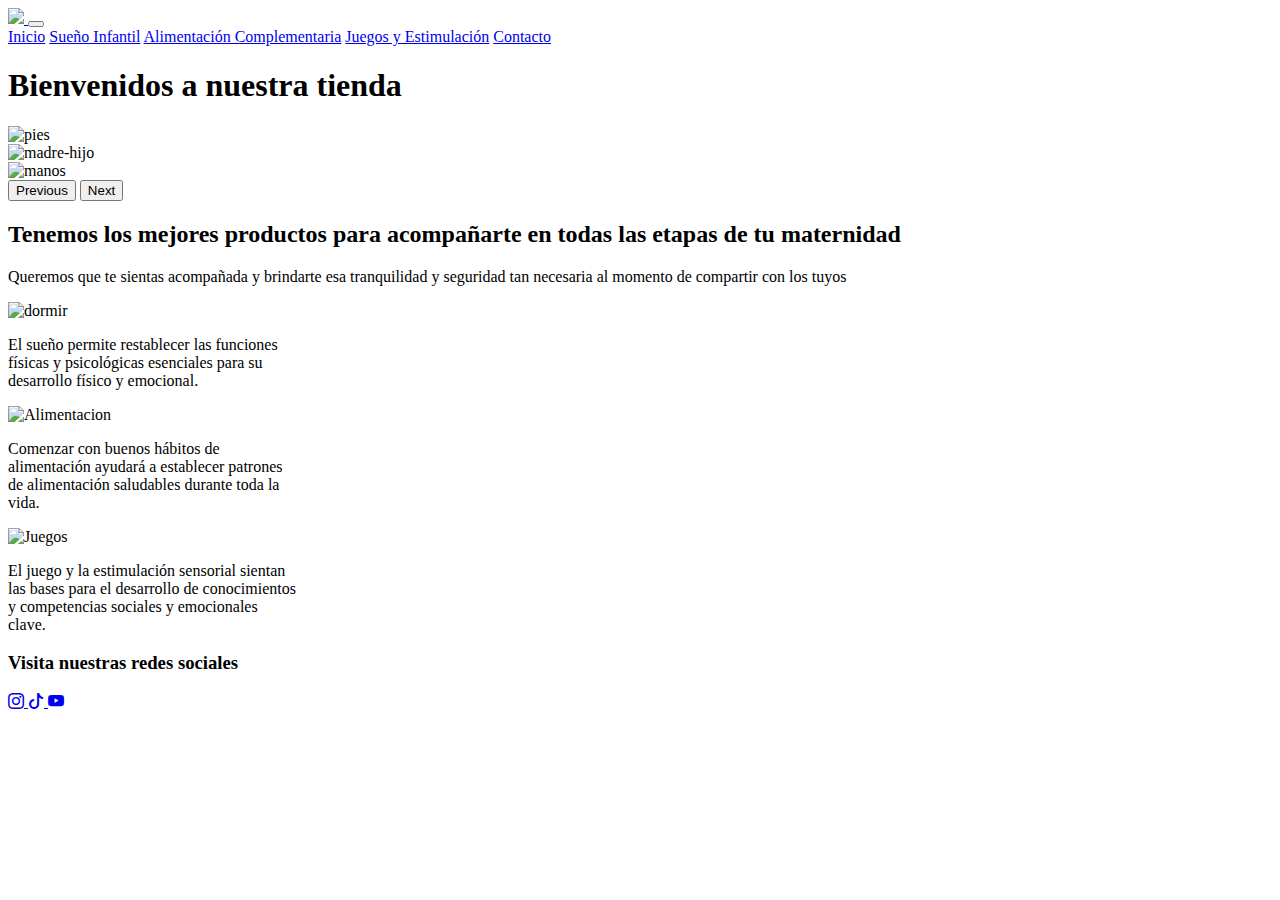
==== index.html @ 9fdf4321 "Iniciando html segunda entrega" ====
<!DOCTYPE html>
<html lang="en">
<head>
        <meta charset="UTF-8">
        <meta name="viewport" content="width=device-width, initial-scale=1.0">
        <link href="https://cdn.jsdelivr.net/npm/bootstrap@5.3.2/dist/css/bootstrap.min.css" rel="stylesheet" integrity="sha384-T3c6CoIi6uLrA9TneNEoa7RxnatzjcDSCmG1MXxSR1GAsXEV/Dwwykc2MPK8M2HN" crossorigin="anonymous">
        <link rel="stylesheet" href="https://cdn.jsdelivr.net/npm/bootstrap-icons@1.10.5/font/bootstrap-icons.css">
        <link rel="stylesheet" href="../css/styles.css">
        <title>Criando con amor</title>
</head>
<body>
    <header>
        <nav class="navbar navbar-expand-lg">
            <div class="container-fluid">
                <a class="navbar-brand" href="index.html">
                    <img class="logo" src="img/logo2.png">
                </a>
                <button class="navbar-toggler" type="button" data-bs-toggle="collapse" data-bs-target="#navbarNavAltMarkup" aria-controls="navbarNavAltMarkup" aria-expanded="false" aria-label="Toggle navigation">
                <span class="navbar-toggler-icon"></span>
                </button>
                <div class="collapse navbar-collapse" id="navbarNavAltMarkup">
                    <div class="navbar-nav">
                        <a class="nav-link active" aria-current="page" href="index.html">Inicio</a>
                        <a class="nav-link" href="../pre-entrega-2/pages/sueno-infantil.html">Sueño Infantil</a>
                        <a class="nav-link" href="../pre-entrega-2/pages/alimentación-complementaria.html">Alimentación Complementaria</a>
                        <a class="nav-link" href="../pre-entrega-2/pages/juego-estimulacion.html">Juegos y Estimulación</a>
                        <a class="nav-link" href="../pre-entrega-2/pages/contacto.html">Contacto</a>
                    </div>
                </div>
            </div>
        </nav>
    </header>

    <section class="my-5">
        <h1 class="my-5 text-center">Bienvenidos a nuestra tienda</h1>
        <div id="carouselExampleFade" class="carousel slide carousel-fade mx-auto">
            <div class="carousel-inner">
                <div class="carousel-item active">
                    <img src="img/portada.jpg" class="d-block w-100" alt="pies">
                </div>
                <div class="carousel-item">
                    <img src="img/portada2.jpg" class="d-block w-100" alt="madre-hijo">
                </div>
                <div class="carousel-item">
                    <img src="img/portada3.jpg" class="d-block w-100" alt="manos">
                </div>
            </div>
            <button class="carousel-control-prev" type="button" data-bs-target="#carouselExampleFade" data-bs-slide="prev">
                <span class="carousel-control-prev-icon" aria-hidden="true"></span>
                <span class="visually-hidden">Previous</span>
            </button>
            <button class="carousel-control-next" type="button" data-bs-target="#carouselExampleFade" data-bs-slide="next">
                <span class="carousel-control-next-icon" aria-hidden="true"></span>
                <span class="visually-hidden">Next</span>
            </button>
        </div>
    </section>

    <section class="container my-5">
            <h2 class="text-center">Tenemos los mejores productos para acompañarte en todas las etapas de tu maternidad</h2>
            <p class="text-center">Queremos que te sientas acompañada y brindarte esa tranquilidad y seguridad tan necesaria al momento de compartir con los tuyos</p>
    
            <div class="container-cards">
                <!-- CARD 1 -->
                <div class="card" style="width: 18rem;">
                    <img src="img/dormir-inicio.jpg" class="card-img-top" alt="dormir">
                    <div class="card-body">
                        <p class="card-text">El sueño permite restablecer las funciones físicas y psicológicas esenciales para su desarrollo físico y emocional.</p>
                    </div>
                </div>
    
                <!-- CARD 2 -->
                <div class="card" style="width: 18rem;">
                    <img src="img/comida-inicio.jpg" class="card-img-top" alt="Alimentacion">
                    <div class="card-body">
                        <p class="card-text">Comenzar con buenos hábitos de alimentación ayudará a establecer patrones de alimentación saludables durante toda la vida.</p>
                    </div>
                </div>
    
                <!-- CARD 3 -->
                <div class="card" style="width: 18rem;">
                    <img src="img/juego-inicio.jpg" class="card-img-top" alt="Juegos">
                    <div class="card-body">
                        <p class="card-text">El juego y la estimulación sensorial sientan las bases para el desarrollo de conocimientos y competencias sociales y emocionales clave.</p>
                    </div>
                </div>
            </div>
    </section>
    

    <footer>
        <h3 class="text-center">Visita nuestras redes sociales</h3>

        <div class="redes d-flex justify-content-center">
            <a href="https://www.instagram.com" target="_blank" class="me-5">
                <i class="bi bi-instagram"></i>
            </a>

            <a href="https://www.tiktok.com" target="_blank" class="me-5">
                <i class="bi bi-tiktok"></i>
            </a>

            <a href="https://www.youtube.com" target="_blank">
                <i class="bi bi-youtube"></i>
            </a>
        </div>
    </footer>

    <script src="https://cdn.jsdelivr.net/npm/bootstrap@5.3.2/dist/js/bootstrap.bundle.min.js" integrity="sha384-C6RzsynM9kWDrMNeT87bh95OGNyZPhcTNXj1NW7RuBCsyN/o0jlpcV8Qyq46cDfL" crossorigin="anonymous"></script>
</body>
</html>
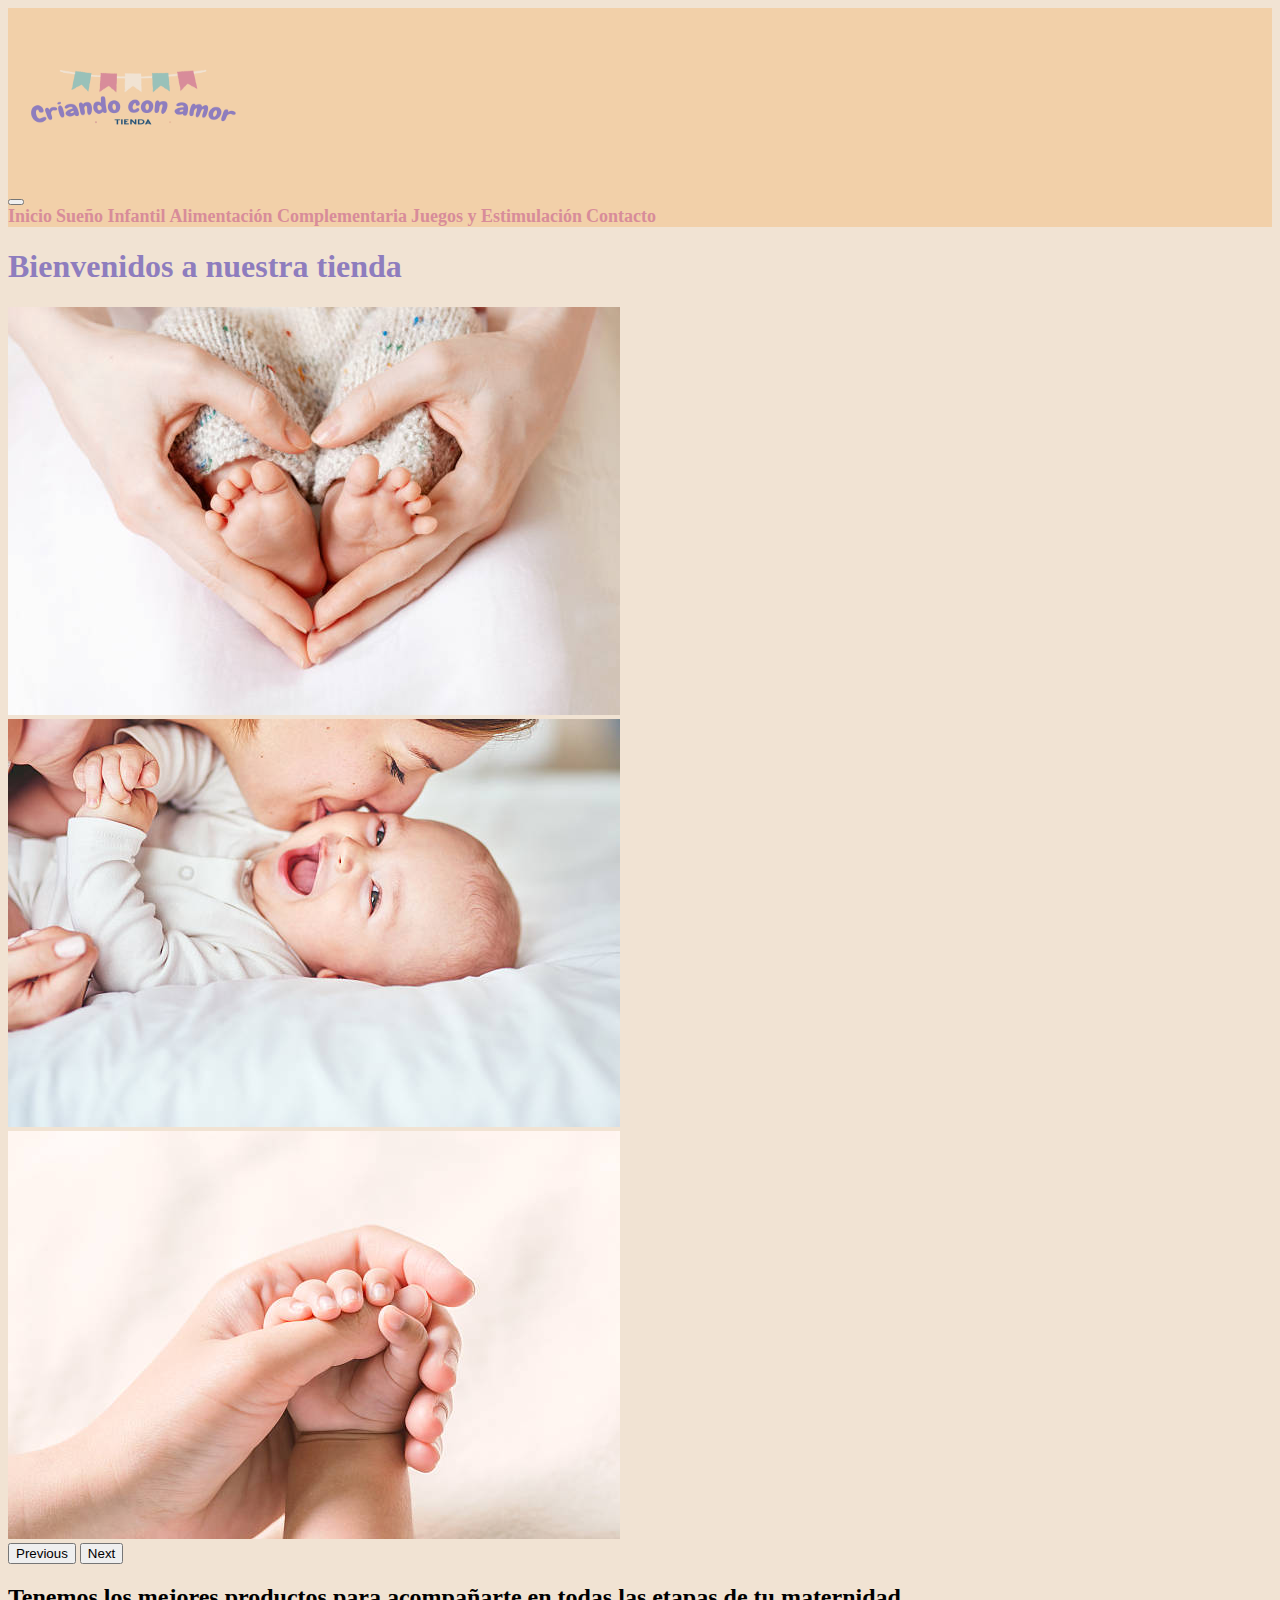
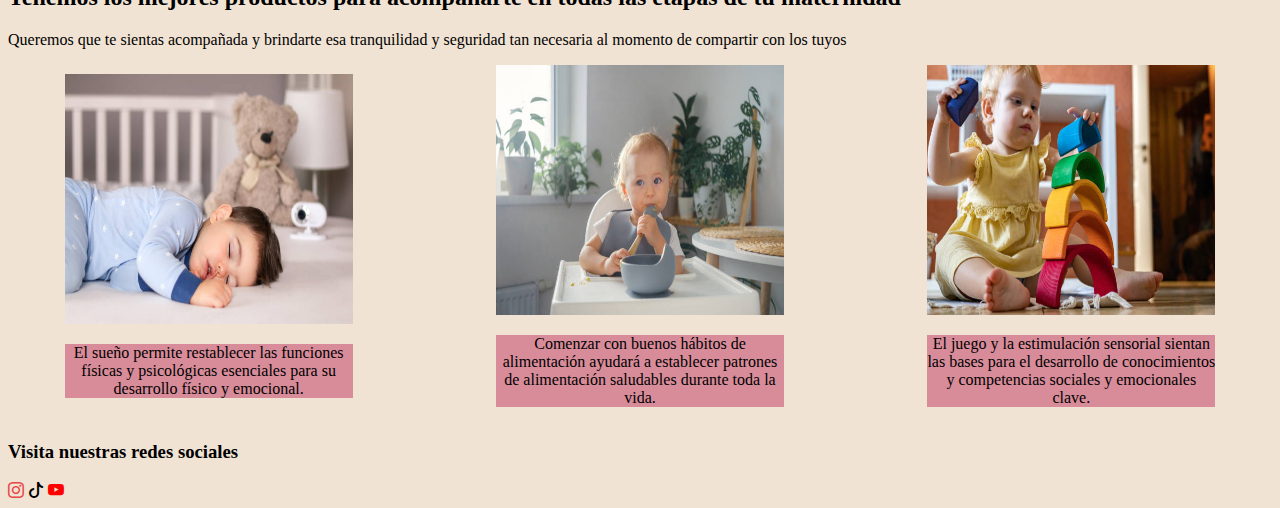
==== commit d08ad5b3: "Agregando imagenes y css" ====
--- a/index.html
+++ b/index.html
@@ -5,7 +5,7 @@
         <meta name="viewport" content="width=device-width, initial-scale=1.0">
         <link href="https://cdn.jsdelivr.net/npm/bootstrap@5.3.2/dist/css/bootstrap.min.css" rel="stylesheet" integrity="sha384-T3c6CoIi6uLrA9TneNEoa7RxnatzjcDSCmG1MXxSR1GAsXEV/Dwwykc2MPK8M2HN" crossorigin="anonymous">
         <link rel="stylesheet" href="https://cdn.jsdelivr.net/npm/bootstrap-icons@1.10.5/font/bootstrap-icons.css">
-        <link rel="stylesheet" href="../css/styles.css">
+        <link rel="stylesheet" href="css/styles.css">
         <title>Criando con amor</title>
 </head>
 <body>
--- a/css/styles.css
+++ b/css/styles.css
@@ -0,0 +1,128 @@
+
+body {
+    background-color: #f1e3d3;
+}
+header {
+    background-color: #f2d0a9;
+}
+
+.logo {
+    display: block;
+    width: 250px;
+    height: 180px;
+}
+
+a {
+    text-decoration: none;
+}
+
+img {
+    max-width: 100%;
+}
+
+h1 {
+    color: #8e7dbe;
+}
+
+.nav-link {
+    color: #d88c9a;
+    font-weight: bold;
+    font-size: 18px;
+}
+
+.carrusel-item img {
+    height: 45vh;
+}
+
+@media (min-width: 520px) {
+    .carrusel-item img {
+        height: 50vh;
+    }
+}
+
+@media (min-width: 768px) {
+    .carrusel-item img {
+        height: 700vh;
+    }
+}
+
+@media (min-width: 1024px) {
+    .carrusel-item img {
+        height: 80vh;
+    }
+    #carouselExampleFade {
+        width: 70%;
+    }
+}
+
+.container-cards {
+    display: flex;
+    flex-direction: column;
+    align-items: center;
+    justify-content: center;
+    gap: 30px;
+}
+
+@media (min-width: 768px) {
+    .container-cards {
+        display: grid;
+        grid-template-columns: repeat(1, 1fr);
+        justify-items: center;
+    }
+}
+
+@media (min-width: 768px) {
+    .productos {
+        display: grid;
+        grid-template-columns: repeat(2, 1fr);
+        justify-items: center;
+    }
+}
+
+@media (min-width: 992px) {
+    .container-cards {
+        grid-template-columns: repeat(3, 1fr);
+    }
+}
+
+.card-body {
+    background-color: #d88c9a;
+    text-align: center;
+}
+
+.card {
+    max-width: 100%;
+}
+
+.card-img-top {
+    height: 250px;
+}
+
+.btn {
+    background-color: #8e7dbe;
+    border: #8e7dbe;
+}
+
+.titulo-form {
+    margin-top: 40px;
+}
+
+.mail, .tema, .sugerencia {
+    margin-top: 15px;
+}
+
+iframe {
+    margin-top: 40px;
+}
+
+.bi-instagram {
+    color: rgb(230,70,70);
+}
+
+.bi-tiktok {
+    color: black;
+}
+
+.bi-youtube {
+    color: red;
+}